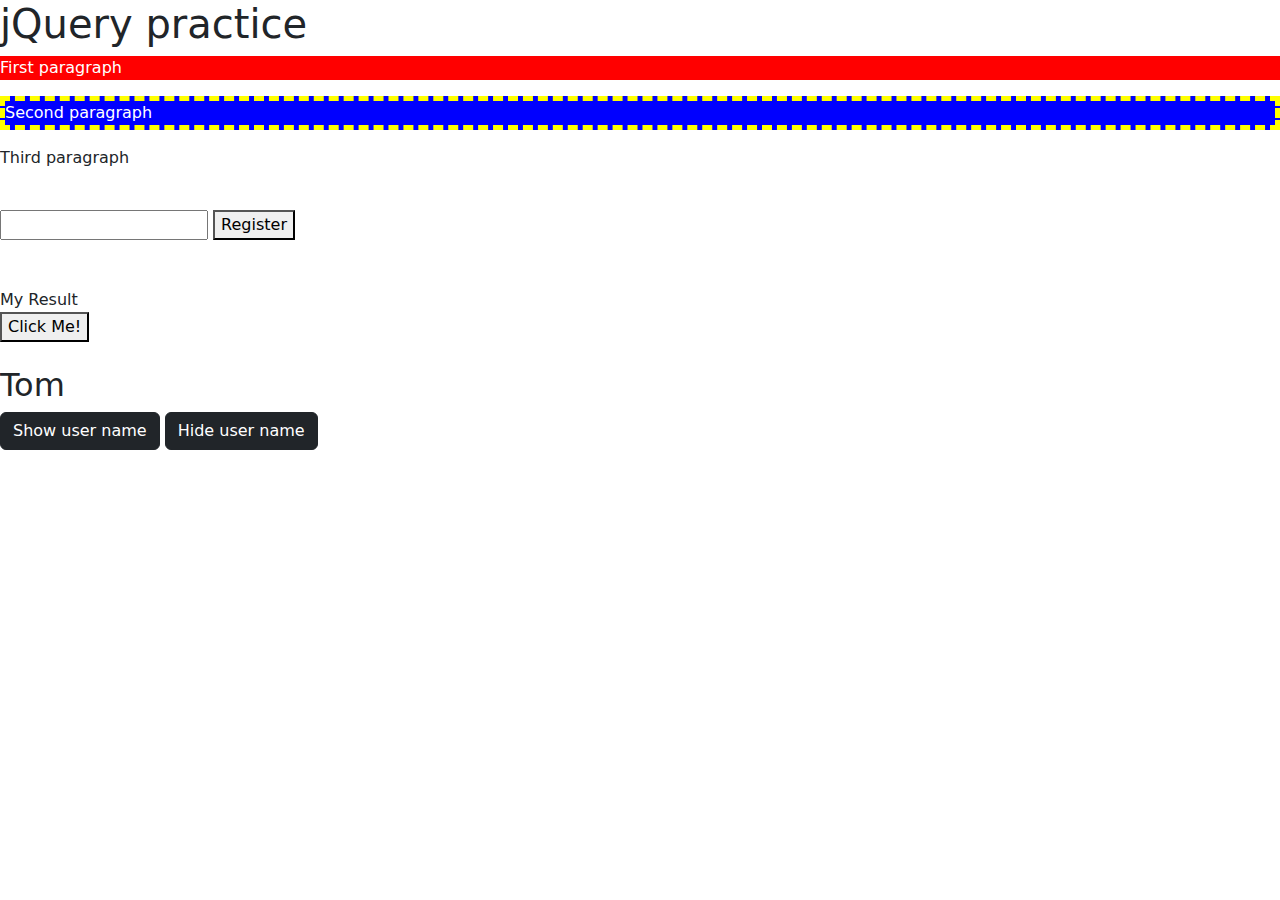
==== jquery.Practice.html @ f3a5769c "assignment 3 v2" ====
<!DOCTYPE html>
<html lang="en">
<head>
    <meta charset="UTF-8">
    <meta name="viewport" content="width=device-width, initial-scale=1.0">
    <link rel="stylesheet" href="https://cdn.jsdelivr.net/npm/bootstrap@5.3.3/dist/css/bootstrap.min.css">
    <title>Document</title>
</head>
<body>
    
    <h1>jQuery practice</h1>
    <p id="red"> First paragraph</p>
    <p id="blue" class="with-border">Second paragraph</p>
    <p class="bg-tomato">Third paragraph</p>

    <br>

    <div>
        <input type="text" id="tstInput">
        <button id="registerBtn">Register</button>
    </div>
    <br>
    <br>

    <div id="result"> My Result</div>

    <button id="newBtn">Click Me!</button>
    <br> <br>

    <h2 id="user-name">Tom</h2>

    <button class="btn btn-dark">Show user name</button>

    <button class="btn btn-dark">Hide user name</button>

    <script src="https://code.jquery.com/jquery-3.7.1.js"></script>
    <script src="script/jqueryPractice.js"></script>
</body>
</html
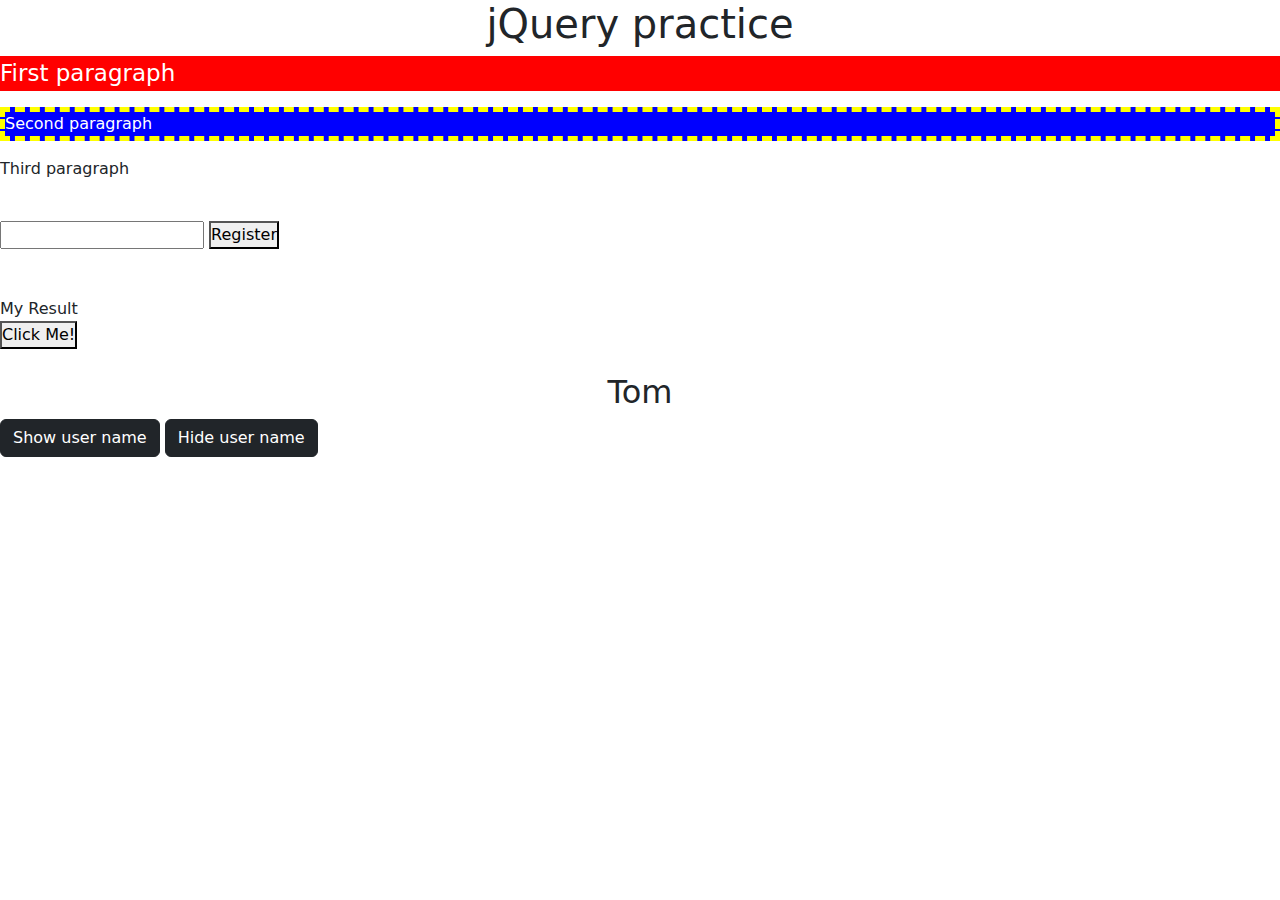
==== commit 31abfca0: "final report 104" ====
--- a/jquery.Practice.html
+++ b/jquery.Practice.html
@@ -3,6 +3,7 @@
 <head>
     <meta charset="UTF-8">
     <meta name="viewport" content="width=device-width, initial-scale=1.0">
+    <link rel="stylesheet" href="./styles/styles.css">
     <link rel="stylesheet" href="https://cdn.jsdelivr.net/npm/bootstrap@5.3.3/dist/css/bootstrap.min.css">
     <title>Document</title>
 </head>
--- a/styles/styles.css
+++ b/styles/styles.css
@@ -0,0 +1,107 @@
+/*global*/
+*{
+    margin: 0;
+    padding: 0;
+}
+body{
+    font-family: arial;
+}
+
+/*header*/
+.background-image{
+    height: 500px;
+    background: url("https://today.usc.edu/wp-content/uploads/2019/11/Taiwan-Blue-Magpie-web-1280x720.jpg");
+    background-position: 300px;
+    
+}
+.background-image2{
+    height: 300px;
+    background: url("https://www.thesprucepets.com/thmb/inq97JI7e19y6DleHwOZmgpl5FQ=/3000x0/filters:no_upscale():strip_icc()/BorderCollieHillaryKladke-be31fca2c4b44290a00f830525fd89a8.jpg");
+    background-position: 50px;
+    background-position: center;
+    background-size: 50%;
+}
+.background-image3{
+    height: 200px;
+    background: url("https://catfriendly.com/wp-content/uploads/2021/02/meow-e1612557327342.jpeg");
+    background-position: 50px;
+    background-position: center;
+    background-size: 10%;
+
+    background-color: blueviolet;
+    color: purple;
+    text-align: center;
+}
+a{
+    text-decoration:solid;
+    color: black;
+    margin-right: 3rem;
+    border-radius: 10px
+}
+h1{
+    text-align: center;
+    margin: 1rem;
+    text-decoration-line: inherit;
+    color:black
+}
+h2{
+    text-align: center;
+    margin: 1rem;
+    color: blue;
+}
+/*register form*/
+.register-form{
+    background-color: rgb(201, 196, 34);
+    width: 50%;
+    margin: 1rem;
+    border-radius: 5px;
+}
+.input-control{
+    display: flex;
+    justify-content: space-around;
+    margin: 1rem;
+    align-items: center;
+}
+.container{
+    width: 80%;
+    padding: 5px;
+    border:none;
+    color: rgb(23, 4, 4);
+    background-color: yellowgreen;
+}
+.input-control label{
+    display: block;
+    width: 20%;
+    text-align: left;
+    margin-right: 10px;
+}
+.btn-container{
+    display: flex;
+    justify-content: flex-end;
+    margin: 1rem;
+}
+.btn-register{
+    background-color: black;
+    color: white;
+    border: none;
+    padding: 10px;
+    cursor: pointer;
+}
+/* display */
+.card {
+    background: lightgray;
+    border: 1px solid black;
+    margin-bottom: 10px;
+}
+
+.bg-gray {
+    background: purple !important;
+}
+.petNames {
+    background: rgb(224, 155, 59);
+    border: 1px solid black;
+    margin-bottom: 10px;
+    padding: 10 px;
+    align-items: center;
+
+}